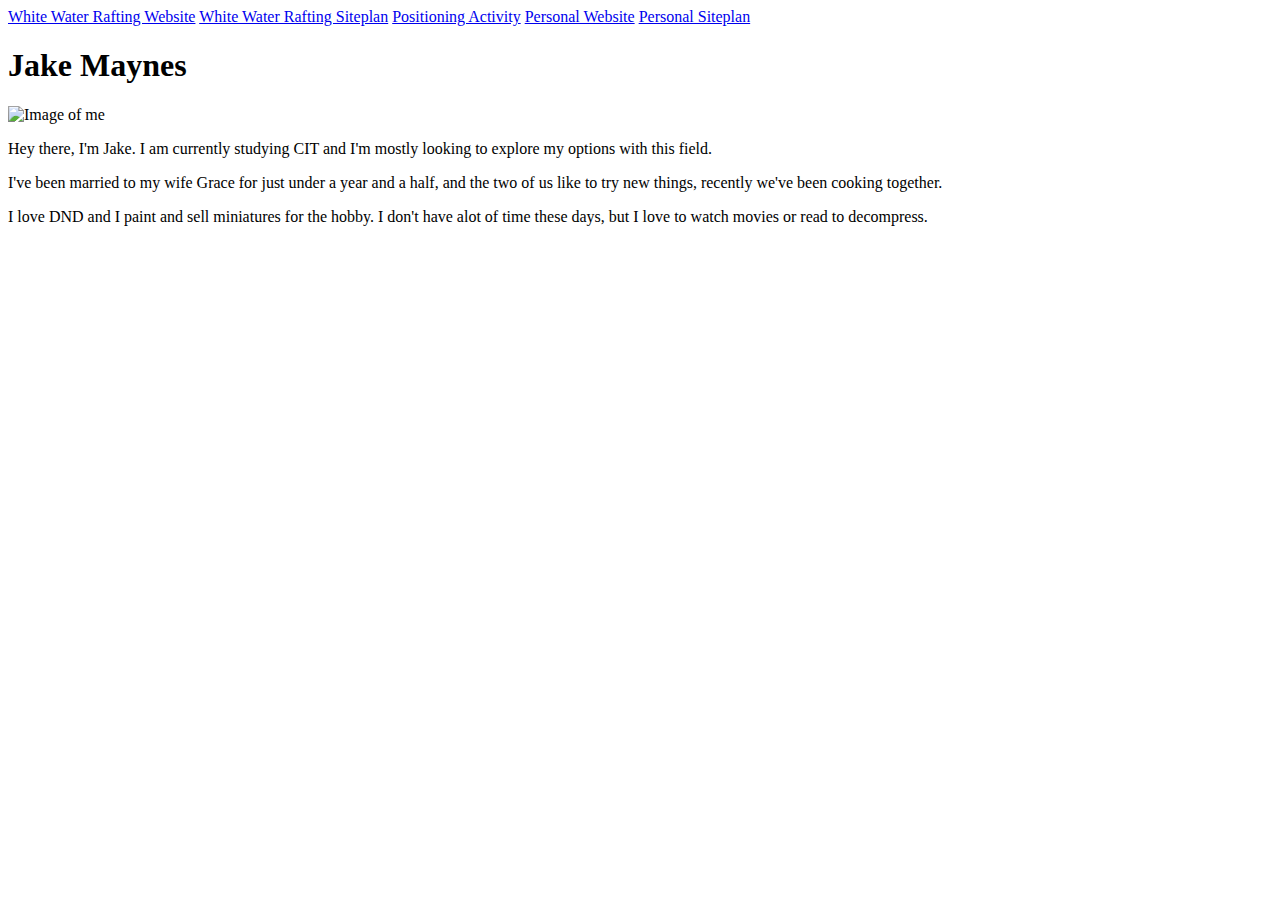
==== index.html @ c6852de3 "first commit" ====
<!DOCTYPE html>
<html lang="en">
    <head>
        <meta charset="UTF-8">
        <meta name="viewport" content="width=device-width, initial-scale=1.0">
        <title>WDD130 | Home</title>
    </head>
    <body>
        <nav>
            <a href="wwr/index.html">White Water Rafting Website</a>
            <a href="wwr/site-plan-rafting.html">White Water Rafting Siteplan</a>
            <a href="positioning.html">Positioning Activity</a>
            <a href="#">Personal Website</a>
            <a href="#">Personal Siteplan</a>
        </nav>
        <h1>Jake Maynes</h1>
        <img src="pic.png" alt="Image of me">
        <p> Hey there, I'm Jake. I am currently studying CIT and I'm mostly looking to explore my options with this field. </p>
        <p>I've been married to my wife Grace for just under a year and a half, and the two of us like to try new things, recently we've been cooking together.</p> 
        <p>I love DND and I paint and sell miniatures for the hobby. I don't have alot of time these days, but I love to watch movies or read to decompress.</p>
        

    </body>
</html>
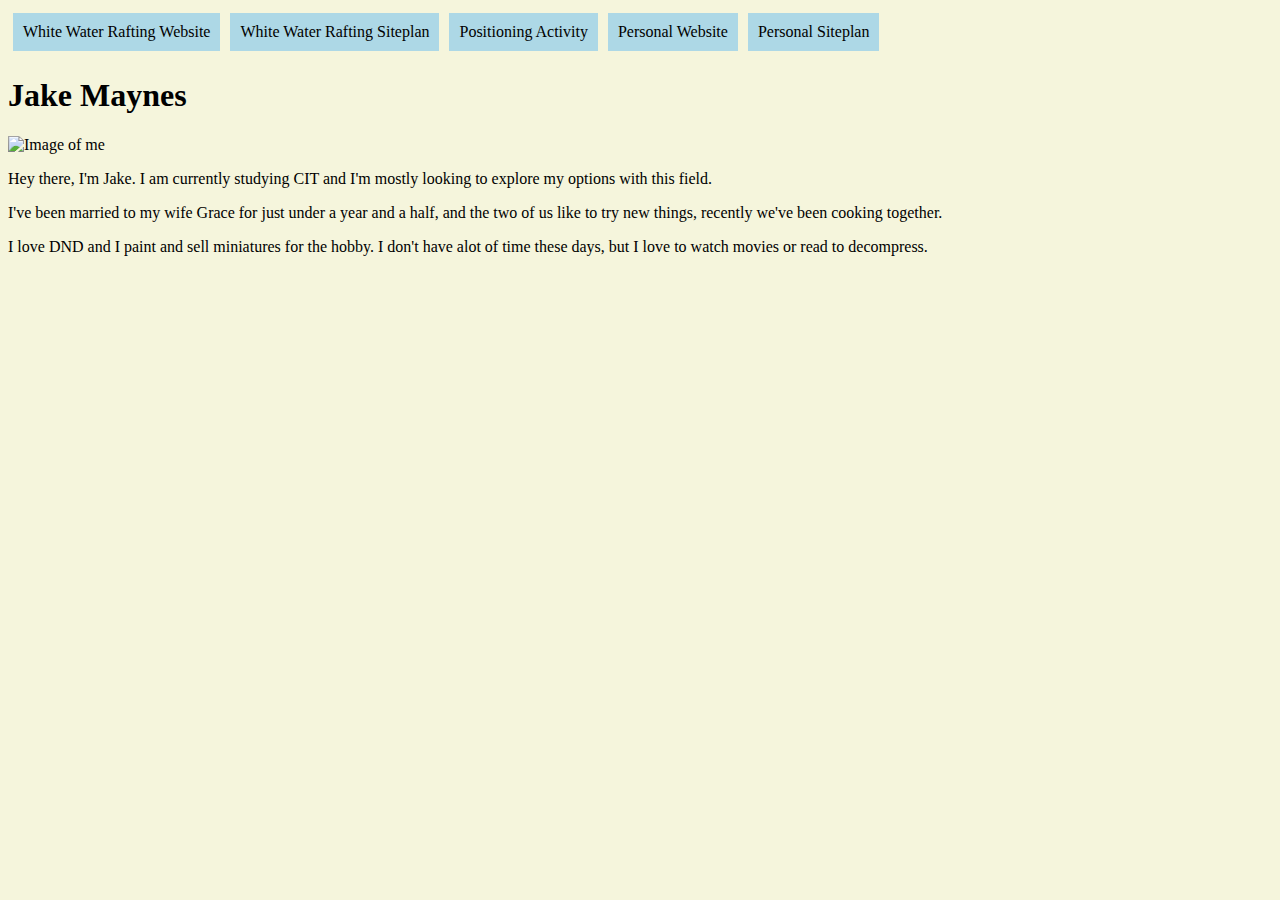
==== commit ba8fd6d6: "Wireframing" ====
--- a/index.html
+++ b/index.html
@@ -4,6 +4,7 @@
         <meta charset="UTF-8">
         <meta name="viewport" content="width=device-width, initial-scale=1.0">
         <title>WDD130 | Home</title>
+        <link href="portal.css" rel="stylesheet">
     </head>
     <body>
         <nav>
--- a/portal.css
+++ b/portal.css
@@ -0,0 +1,15 @@
+body {
+    background-color: beige;
+}
+
+a {background-color: lightblue;
+    color: #000;
+    text-decoration: none;
+    padding:10px;
+    margin: 5px;
+    text-align: center;
+
+}
+nav {
+    display: flex;
+}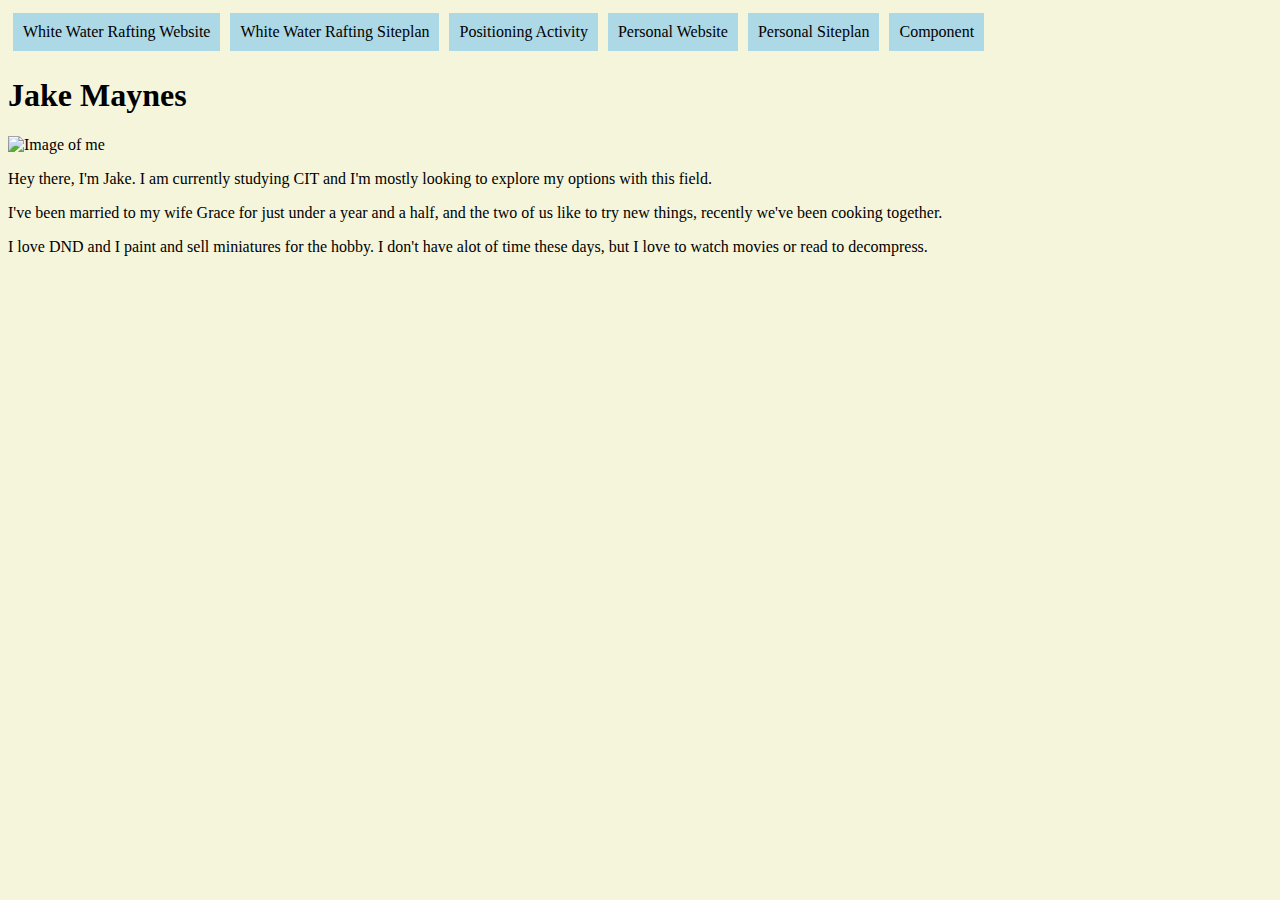
==== commit 9c8b6ad3: "component" ====
--- a/index.html
+++ b/index.html
@@ -10,9 +10,11 @@
         <nav>
             <a href="wwr/index.html">White Water Rafting Website</a>
             <a href="wwr/site-plan-rafting.html">White Water Rafting Siteplan</a>
-            <a href="positioning.html">Positioning Activity</a>
-            <a href="#">Personal Website</a>
-            <a href="#">Personal Siteplan</a>
+            <a href="positioning/positioning.html">Positioning Activity</a>
+            <a href="personal/index.html">Personal Website</a>
+            <a href="personal/site-plan.html">Personal Siteplan</a>
+            <a href="wwr/images/modalpics.html">Component</a>
+
         </nav>
         <h1>Jake Maynes</h1>
         <img src="pic.png" alt="Image of me">
